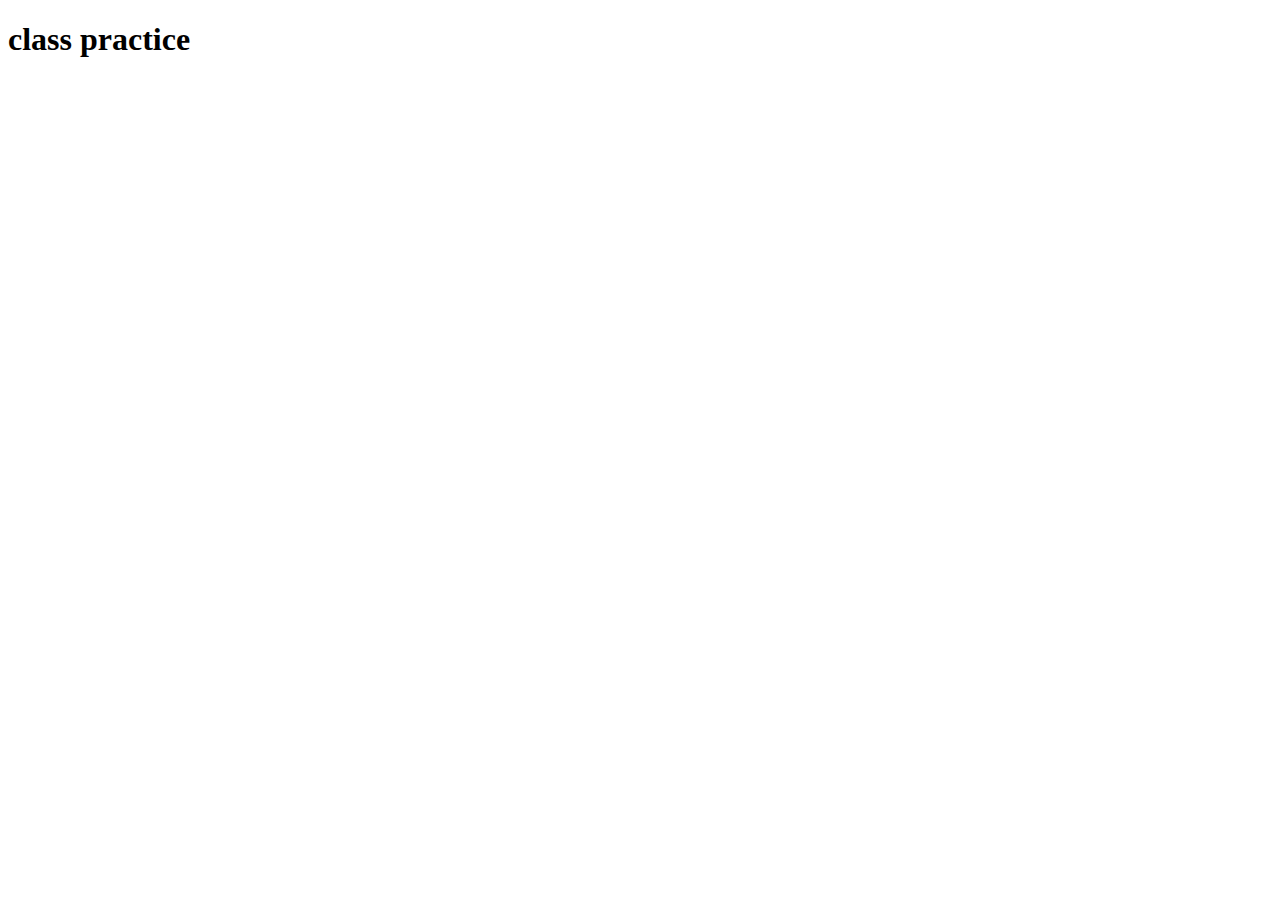
==== class/index.html @ 49d58bfb "まあなんか思ってる通りの構成で行けそうな感じがする" ====
<!DOCTYPE html>
<html lang="ja">
  <head>
    <meta charset="utf-8" />
    <title>class practice</title>
  </head>
  <body>
    <h1>class practice</h1>
    <script src="./js/script.js"></script>
  </body>
</html>
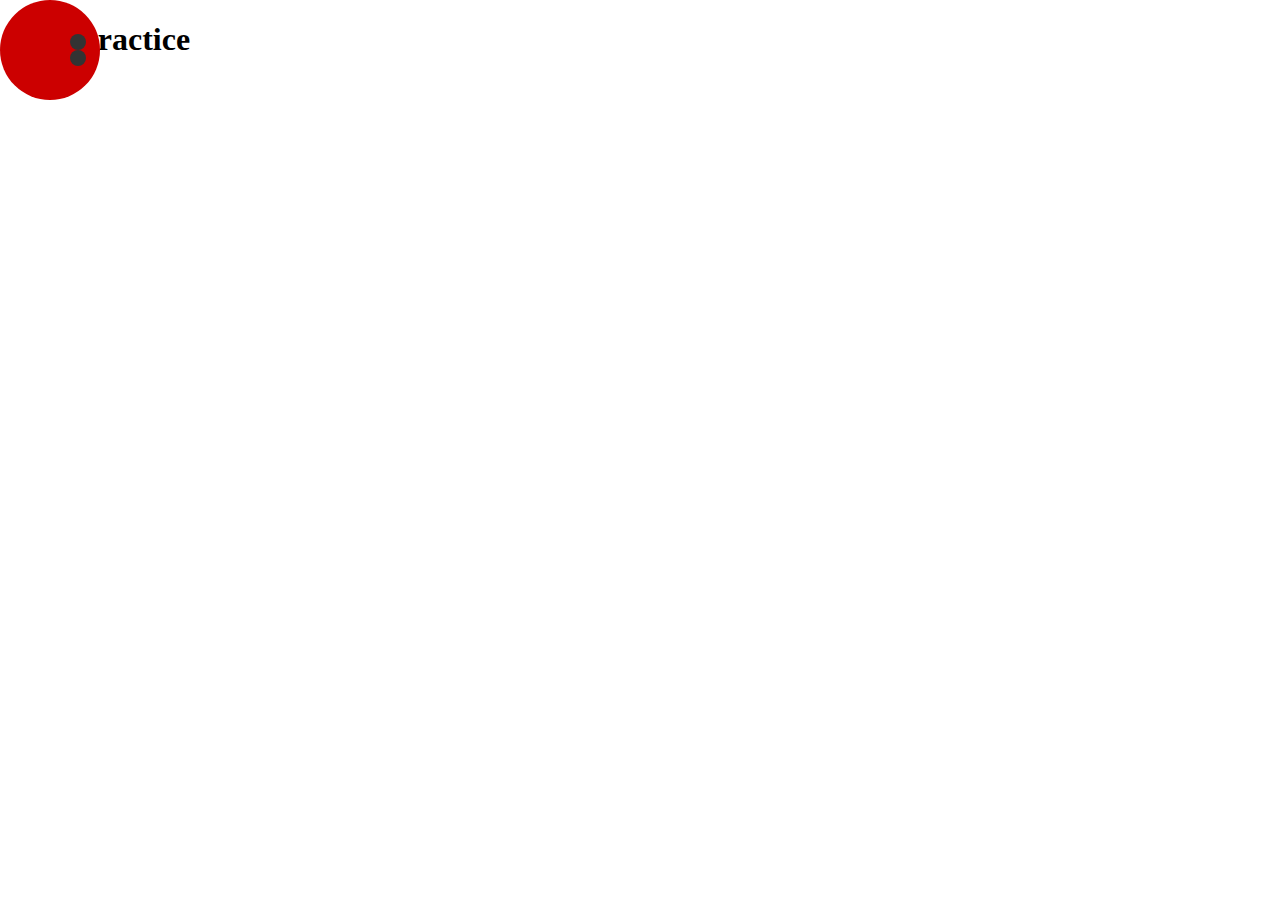
==== commit eea9998a: "classのサンプルできた" ====
--- a/class/index.html
+++ b/class/index.html
@@ -3,9 +3,11 @@
   <head>
     <meta charset="utf-8" />
     <title>class practice</title>
+    <link href="./css/style.css" rel="stylesheet"/>
   </head>
   <body>
     <h1>class practice</h1>
+    <div class="chara js-chara"></div>
     <script src="./js/script.js"></script>
   </body>
 </html>
--- a/class/css/style.css
+++ b/class/css/style.css
@@ -0,0 +1,42 @@
+.chara {
+    position: absolute;
+    top: 0px;
+    left: 0px;
+    width: 100px;
+    height: 100px;
+    background-color: #c00;
+    transition-property: top, left;
+    transition-duration: 0.5s;
+    border-radius: 50%;
+}
+
+.chara:before,
+.chara:after {
+    content: '';
+    position: absolute;
+    display: block;
+    left: 50%;
+    margin-left: 20px;
+    width: 16px;
+    height: 16px;
+    background-color: #333;
+    border-radius: 50%;
+}
+.chara:before {
+    top: 50%;
+}
+.chara:after {
+    bottom: 50%;
+}
+
+.chara[data-orientation="down"] {
+    transform: rotate(90deg);
+}
+
+.chara[data-orientation="left"] {
+    transform: rotate(180deg);
+}
+
+.chara[data-orientation="up"] {
+    transform: rotate(270deg);
+}
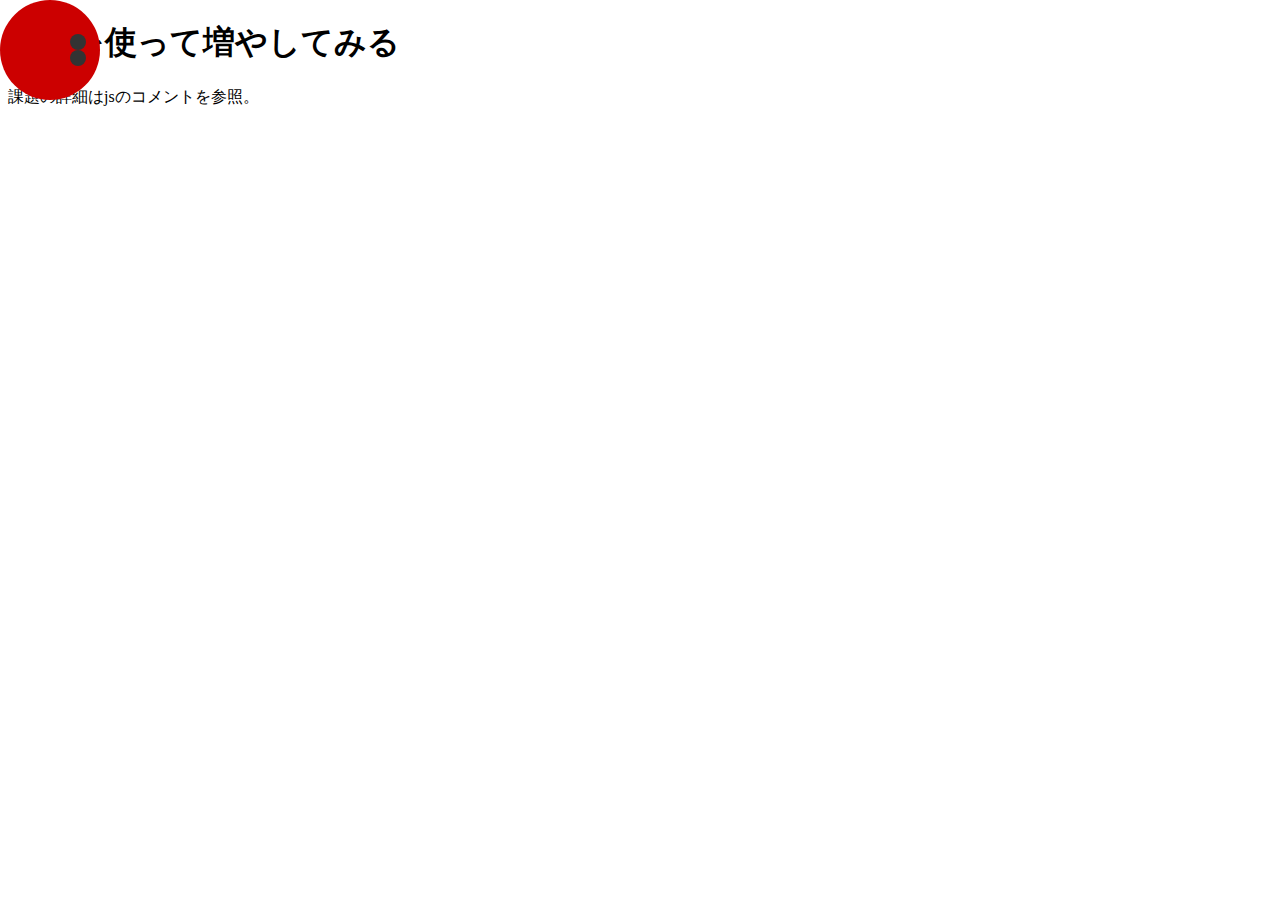
==== commit b398d72f: "HTMLの調整" ====
--- a/class/index.html
+++ b/class/index.html
@@ -2,12 +2,15 @@
 <html lang="ja">
   <head>
     <meta charset="utf-8" />
-    <title>class practice</title>
+    <title>classを使って増やしてみる</title>
     <link href="./css/style.css" rel="stylesheet"/>
   </head>
   <body>
-    <h1>class practice</h1>
+    <h1>classを使って増やしてみる</h1>
+    <p>課題の詳細はjsのコメントを参照。</p>
+
     <div class="chara js-chara"></div>
+
     <script src="./js/script.js"></script>
   </body>
 </html>
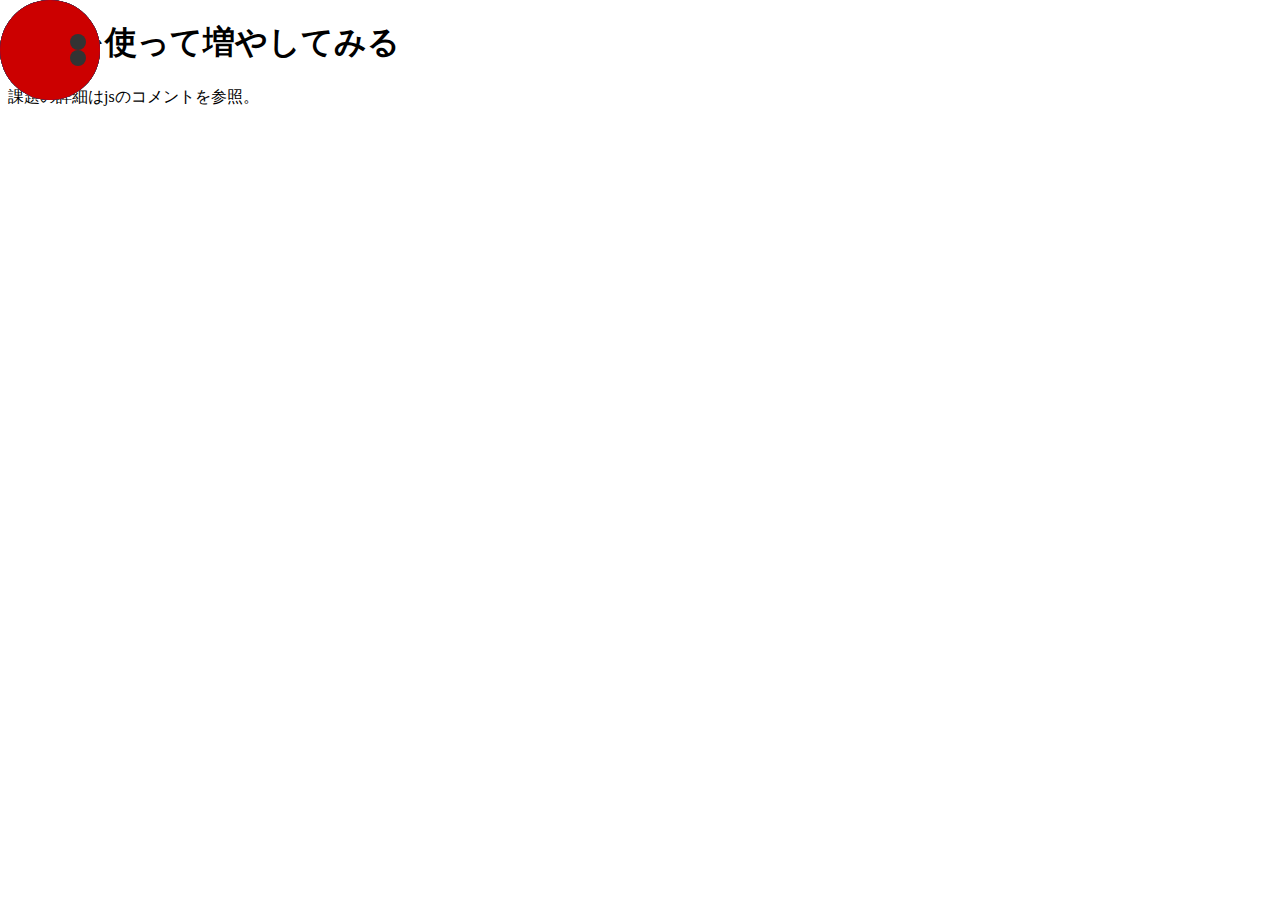
==== commit 97b64bdc: "解答例" ====
--- a/class/index.html
+++ b/class/index.html
@@ -10,7 +10,17 @@
     <p>課題の詳細はjsのコメントを参照。</p>
 
     <div class="chara js-chara"></div>
+    <div class="chara js-chara"></div>
+    <div class="chara js-chara"></div>
+    <div class="chara js-chara"></div>
+    <div class="chara js-chara"></div>
+    <div class="chara js-chara"></div>
+    <div class="chara js-chara"></div>
+    <div class="chara js-chara"></div>
+    <div class="chara js-chara"></div>
+    <div class="chara js-chara"></div>
 
+    <script src="./js/Chara.js"></script>
     <script src="./js/script.js"></script>
   </body>
 </html>
--- a/class/css/style.css
+++ b/class/css/style.css
@@ -8,6 +8,12 @@
     transition-property: top, left;
     transition-duration: 0.5s;
     border-radius: 50%;
+}
+.chara:nth-child(3n+1) {
+    background-color: #0c0;
+}
+.chara:nth-child(3n+2) {
+    background-color: #00c;
 }
 
 .chara:before,
